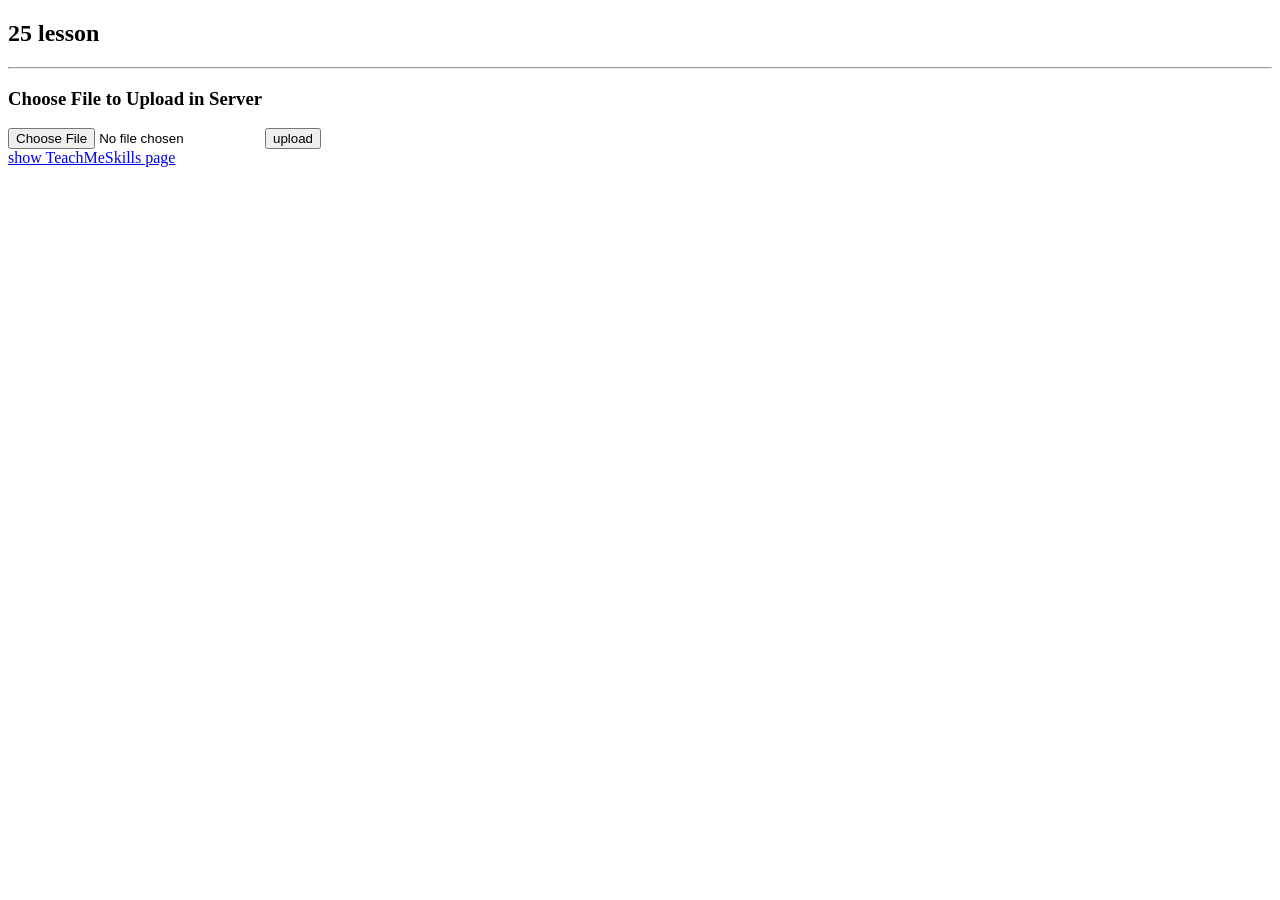
==== 24_26Servlets/src/main/webapp/index.html @ 3f87ae0c "homework from 23 to 26" ====
<!DOCTYPE html>
<html>
<head>
    <meta http-equiv="Content-Type" content="text/html; charset=UTF-8">
    <title>File Upload TMS Example Servlet - Java web application</title>
</head>
<body>
<!--25-->
<div>
    <h2>25 lesson</h2>
    <hr>
    <h3> Choose File to Upload in Server </h3>
    <form action="/24_26Servlets/books/load-book" method="post" enctype="multipart/form-data">
        <input type="file" name="file"/>
        <input type="submit" value="upload"/>
    </form>

    <a href="Lesson26/page.html"> show TeachMeSkills page</a>
</div>
</body>
</html>
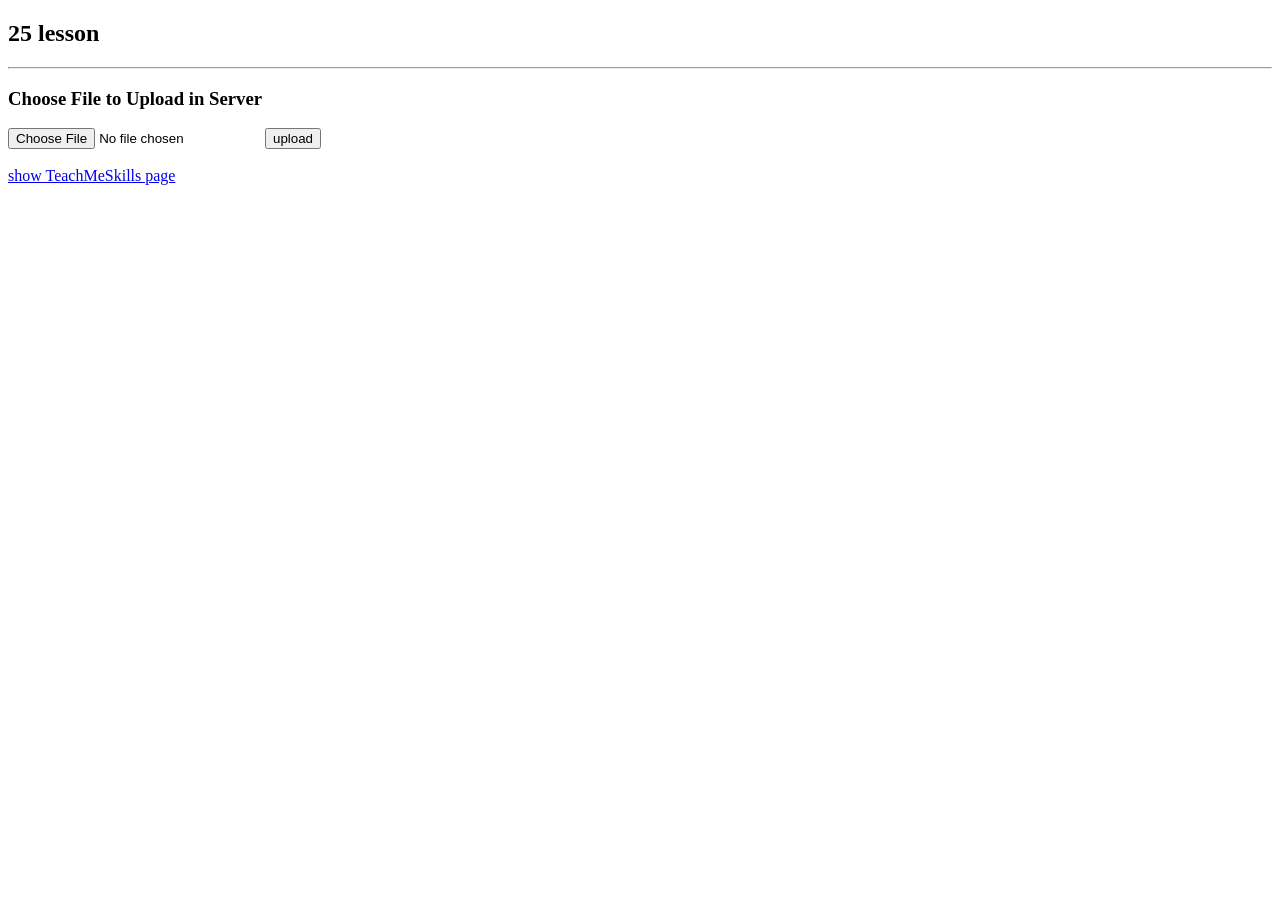
==== commit cf8692ff: "some changes for book endpoints" ====
--- a/24_26Servlets/src/main/webapp/index.html
+++ b/24_26Servlets/src/main/webapp/index.html
@@ -14,7 +14,7 @@
         <input type="file" name="file"/>
         <input type="submit" value="upload"/>
     </form>
-
+    <br>
     <a href="Lesson26/page.html"> show TeachMeSkills page</a>
 </div>
 </body>
